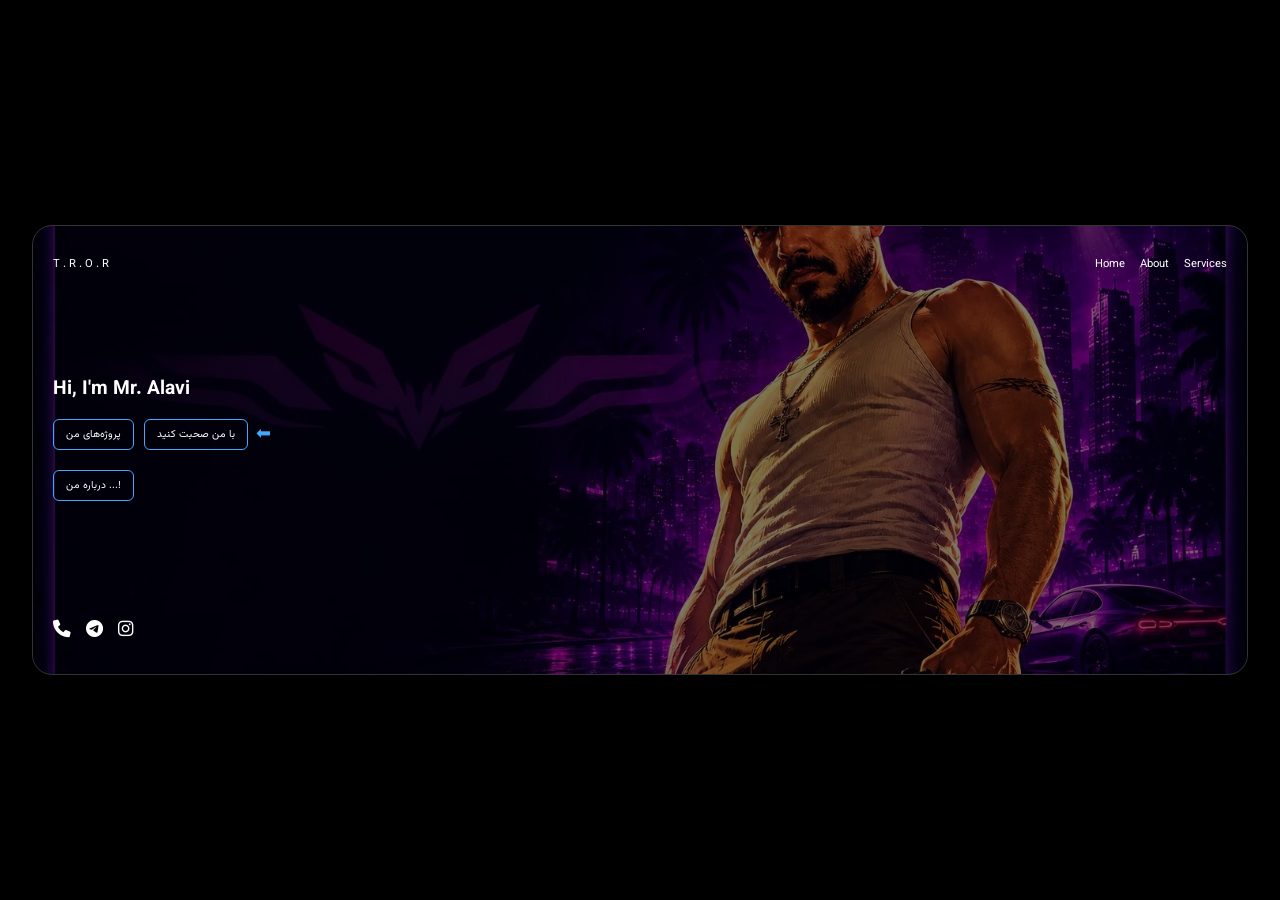
==== index.html @ 48e1be5a "Add files via upload" ====
<!DOCTYPE html>  
<html lang="fa" dir="ltr">  
<head>  
    <meta charset="UTF-8">  
    <meta name="viewport" content="width=device-width, initial-scale=1.0, maximum-scale=1.0, user-scalable=no">  
    
    <meta name="description" content="پورتفولیو شخصی T . R . O . R - طراحی و توسعه وب‌سایت‌های مدرن">
    <meta property="og:title" content="T . R . O . R | Personal Portfolio">
    <meta property="og:description" content="اینجا جایی است که ایده‌ها به واقعیت تبدیل می‌شوند.">
    <meta property="og:image" content="background.jpg"> 
    <meta property="og:type" content="website">

    <title>T . R . O . R Portfolio</title>  
    <link href="https://cdnjs.cloudflare.com/ajax/libs/font-awesome/6.0.0/css/all.min.css" rel="stylesheet">  
    <style>  
        @import url('https://fonts.googleapis.com/css2?family=Vazirmatn:wght@300;400;700&display=swap');  
        * { margin: 0; padding: 0; box-sizing: border-box; font-family: 'Vazirmatn', Arial, sans-serif; }  

    body {  
        background-color: #000;  
        display: flex;  
        justify-content: center;  
        align-items: center;  
        min-height: 100vh;  
        margin: 0;  
        direction: ltr;  
        text-align: left;
    }  

    .card {  
        width: 95vw;  
        min-height: 50vh; 
        height: auto; 
        background: url('background.jpg');  
        background-size: cover;  
        background-position: center;  
        border: 1px solid #333;  
        border-radius: 20px;  
        padding: 30px 20px;  
        color: #fff;  
        display: flex;  
        flex-direction: column;  
        justify-content: space-between;  
        position: relative;  
        overflow: hidden;
    }  

    .card::before {  
        content: "";  
        position: absolute;  
        top: 0; left: 0; width: 100%; height: 100%;  
        background: rgba(0, 0, 0, 0.5);   
        border-radius: 20px;  
    }  

    .header, .content, .socials { position: relative; z-index: 1; }  

    .header { display: flex; justify-content: space-between; font-size: 0.7rem; color: #fff; direction: ltr; }  
    .menu-items { display: flex; gap: 15px; }  
    .menu-items a { color: #fff; text-decoration: none; cursor: pointer; transition: 0.3s; }  
    .menu-items a:hover { color: #40a9ff; }  
      
    .content { width: 100%; max-width: 700px; text-align: left; margin-top: 20px; margin-bottom: 20px; } 
    h1 { font-size: 1.2rem; margin-bottom: 5px; direction: ltr; text-align: left;}  
    h2 { font-size: 0.8rem; color: #40a9ff; margin-bottom: 10px; direction: ltr; text-align: left;}  
    p { font-size: 0.7rem; line-height: 1.6; color: #eee; margin-bottom: 15px; text-align: left;}  

    .btn-group { display: flex; gap: 10px; justify-content: flex-start; align-items: center; flex-wrap: wrap; margin-bottom: 15px; }  
    
    .btn-unified {
        padding: 6px 12px; 
        border-radius: 6px;
        font-size: 0.65rem; 
        border: 1px solid #40a9ff;
        text-decoration: none;
        color: #fff;
        transition: all 0.3s ease;
        background: transparent;
        cursor: pointer;
        display: inline-flex;
        align-items: center;
        gap: 8px;
    }
    .btn-unified:hover {
        background: rgba(64, 169, 255, 0.1);
        box-shadow: 0 0 10px rgba(64, 169, 255, 0.4);
        border-color: #fff;
    }

    .talk-button-wrapper { display: flex; align-items: center; gap: 8px; }

    .animated-arrow {
        color: #40a9ff;
        font-size: 1.1rem;
        animation: bounceLeft 1.5s infinite;
    }

    @keyframes bounceLeft {
        0%, 100% { transform: translateX(0); opacity: 0.5; }
        50% { transform: translateX(-5px); opacity: 1; }
    }

    .socials { display: flex; gap: 15px; direction: ltr; justify-content: flex-start; }  
    .socials a { color: #fff; font-size: 1.1rem; transition: 0.3s; }  
    .socials a:hover { color: #40a9ff; }  
    </style>
</head>  
<body>  
<div class="card">  
    <div class="header">  
        <div>T . R . O . R</div>  
        <div class="menu-items">  
            <a href="#">Home</a>  
            <a href="About.html">About</a>  
            <a href="#">Services</a>  
        </div>  
    </div>  

    <div class="content">  
        <h1 id="titleTyping"></h1>
        <h2 id="subTyping"></h2>
        <p id="textTyping"></p>
        
        <div class="btn-group">
            <!-- ردیف اول -->
            <a href="Projects.html" class="btn-unified">پروژه‌های من</a>
            <div class="talk-button-wrapper">
                <a href="Mr-Alavi-Chat.html" class="btn-unified">با من صحبت کنید</a>
                <span class="animated-arrow">⬅</span>
            </div>
            
            <!-- عنصر اجبار به خط بعدی -->
            <div style="flex-basis: 100%; height: 0;"></div>
            
            <!-- ردیف دوم -->
            <a href="About.html" class="btn-unified">درباره من ...!</a>
        </div>
    </div>

    <div class="socials">  
        <a href="tel:+989914077393"><i class="fas fa-phone"></i></a>  
        <a href="https://t.me/Mr_alavi_x" target="_blank" rel="noopener noreferrer"><i class="fab fa-telegram"></i></a>  
        <a href="#"><i class="fab fa-instagram"></i></a>  
    </div>  
</div>  

<script>
const title = "Hi, I'm Mr. Alavi 👋";
const subtitle = "Without Fear. Without Limits!";
const paragraph = "به وب‌سایت رسمی من خوش آمدید.\nاینجا جایی است که ایده‌ها به واقعیت تبدیل می‌شوند .🌹";

function typeText(element, text, speed, callback) {
    let i = 0;
    function run() {
        if (i < text.length) {
            element.innerHTML += text[i] === "\n" ? "<br>" : text[i];
            i++;
            setTimeout(run, speed);
        } else if (callback) {
            callback();
        }
    }
    run();
}

window.addEventListener("load", function () {
    const titleEl = document.getElementById("titleTyping");
    const subEl = document.getElementById("subTyping");
    const textEl = document.getElementById("textTyping");

    if (sessionStorage.getItem("visited")) {
        titleEl.innerHTML = title;
        subEl.innerHTML = subtitle;
        textEl.innerHTML = paragraph.replace(/\n/g, "<br>");
    } else {
        typeText(titleEl, title, 80, function () {
            typeText(subEl, subtitle, 100, function () {
                typeText(textEl, paragraph, 70);
            });
        });
        sessionStorage.setItem("visited", "true");
    }
});
</script>
</body>  
    </html>
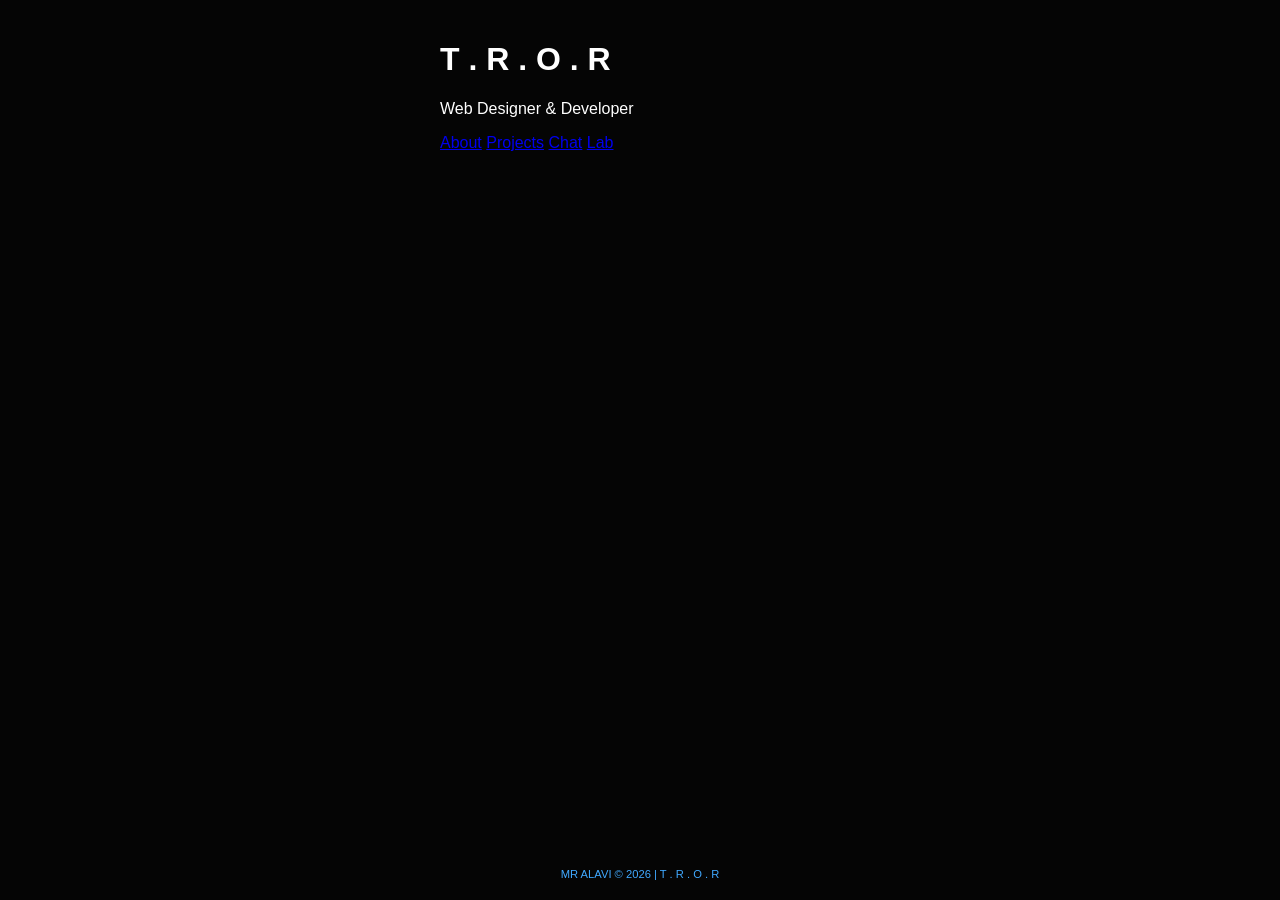
==== commit cf1a6b4f: "Update index.html" ====
--- a/index.html
+++ b/index.html
@@ -1,186 +1,40 @@
-<!DOCTYPE html>  
-<html lang="fa" dir="ltr">  
-<head>  
-    <meta charset="UTF-8">  
-    <meta name="viewport" content="width=device-width, initial-scale=1.0, maximum-scale=1.0, user-scalable=no">  
-    
-    <meta name="description" content="پورتفولیو شخصی T . R . O . R - طراحی و توسعه وب‌سایت‌های مدرن">
-    <meta property="og:title" content="T . R . O . R | Personal Portfolio">
-    <meta property="og:description" content="اینجا جایی است که ایده‌ها به واقعیت تبدیل می‌شوند.">
-    <meta property="og:image" content="background.jpg"> 
-    <meta property="og:type" content="website">
+<!DOCTYPE html>
+<html lang="fa" dir="ltr">
+<head>
+    <meta charset="UTF-8">
+    <meta name="viewport" content="width=device-width, initial-scale=1.0">
+    <title>T . R . O . R | Official Portfolio</title>
+    <!-- استایل‌های پایه شما -->
+    <link rel="stylesheet" href="style.css">
+    <!-- اتصال به پکیج ارتقا -->
+    <link rel="stylesheet" href="MRALAVI-EXTRA/extra.css">
+    <style>
+        /* تنظیمات خاص برای نمایش نرم و کامل */
+        body { margin: 0; background-color: #050505; color: #fff; font-family: Arial, Helvetica, sans-serif; display: flex; flex-direction: column; align-items: center; min-height: 100vh; }
+        .container { width: 100%; max-width: 400px; padding: 20px; text-align: left; }
+        .mralavi-footer { margin-top: auto; padding: 20px; text-align: center; font-size: 0.7rem; color: #40a9ff; }
+    </style>
+</head>
+<body>
 
-    <title>T . R . O . R Portfolio</title>  
-    <link href="https://cdnjs.cloudflare.com/ajax/libs/font-awesome/6.0.0/css/all.min.css" rel="stylesheet">  
-    <style>  
-        @import url('https://fonts.googleapis.com/css2?family=Vazirmatn:wght@300;400;700&display=swap');  
-        * { margin: 0; padding: 0; box-sizing: border-box; font-family: 'Vazirmatn', Arial, sans-serif; }  
-
-    body {  
-        background-color: #000;  
-        display: flex;  
-        justify-content: center;  
-        align-items: center;  
-        min-height: 100vh;  
-        margin: 0;  
-        direction: ltr;  
-        text-align: left;
-    }  
-
-    .card {  
-        width: 95vw;  
-        min-height: 50vh; 
-        height: auto; 
-        background: url('background.jpg');  
-        background-size: cover;  
-        background-position: center;  
-        border: 1px solid #333;  
-        border-radius: 20px;  
-        padding: 30px 20px;  
-        color: #fff;  
-        display: flex;  
-        flex-direction: column;  
-        justify-content: space-between;  
-        position: relative;  
-        overflow: hidden;
-    }  
-
-    .card::before {  
-        content: "";  
-        position: absolute;  
-        top: 0; left: 0; width: 100%; height: 100%;  
-        background: rgba(0, 0, 0, 0.5);   
-        border-radius: 20px;  
-    }  
-
-    .header, .content, .socials { position: relative; z-index: 1; }  
-
-    .header { display: flex; justify-content: space-between; font-size: 0.7rem; color: #fff; direction: ltr; }  
-    .menu-items { display: flex; gap: 15px; }  
-    .menu-items a { color: #fff; text-decoration: none; cursor: pointer; transition: 0.3s; }  
-    .menu-items a:hover { color: #40a9ff; }  
-      
-    .content { width: 100%; max-width: 700px; text-align: left; margin-top: 20px; margin-bottom: 20px; } 
-    h1 { font-size: 1.2rem; margin-bottom: 5px; direction: ltr; text-align: left;}  
-    h2 { font-size: 0.8rem; color: #40a9ff; margin-bottom: 10px; direction: ltr; text-align: left;}  
-    p { font-size: 0.7rem; line-height: 1.6; color: #eee; margin-bottom: 15px; text-align: left;}  
-
-    .btn-group { display: flex; gap: 10px; justify-content: flex-start; align-items: center; flex-wrap: wrap; margin-bottom: 15px; }  
-    
-    .btn-unified {
-        padding: 6px 12px; 
-        border-radius: 6px;
-        font-size: 0.65rem; 
-        border: 1px solid #40a9ff;
-        text-decoration: none;
-        color: #fff;
-        transition: all 0.3s ease;
-        background: transparent;
-        cursor: pointer;
-        display: inline-flex;
-        align-items: center;
-        gap: 8px;
-    }
-    .btn-unified:hover {
-        background: rgba(64, 169, 255, 0.1);
-        box-shadow: 0 0 10px rgba(64, 169, 255, 0.4);
-        border-color: #fff;
-    }
-
-    .talk-button-wrapper { display: flex; align-items: center; gap: 8px; }
-
-    .animated-arrow {
-        color: #40a9ff;
-        font-size: 1.1rem;
-        animation: bounceLeft 1.5s infinite;
-    }
-
-    @keyframes bounceLeft {
-        0%, 100% { transform: translateX(0); opacity: 0.5; }
-        50% { transform: translateX(-5px); opacity: 1; }
-    }
-
-    .socials { display: flex; gap: 15px; direction: ltr; justify-content: flex-start; }  
-    .socials a { color: #fff; font-size: 1.1rem; transition: 0.3s; }  
-    .socials a:hover { color: #40a9ff; }  
-    </style>
-</head>  
-<body>  
-<div class="card">  
-    <div class="header">  
-        <div>T . R . O . R</div>  
-        <div class="menu-items">  
-            <a href="#">Home</a>  
-            <a href="About.html">About</a>  
-            <a href="#">Services</a>  
-        </div>  
-    </div>  
-
-    <div class="content">  
-        <h1 id="titleTyping"></h1>
-        <h2 id="subTyping"></h2>
-        <p id="textTyping"></p>
+    <div class="container">
+        <!-- لوگو و عنوان -->
+        <h1>T . R . O . R</h1>
+        <p>Web Designer & Developer</p>
         
+        <!-- لیست صفحات که قبلاً داشتید -->
         <div class="btn-group">
-            <!-- ردیف اول -->
-            <a href="Projects.html" class="btn-unified">پروژه‌های من</a>
-            <div class="talk-button-wrapper">
-                <a href="Mr-Alavi-Chat.html" class="btn-unified">با من صحبت کنید</a>
-                <span class="animated-arrow">⬅</span>
-            </div>
-            
-            <!-- عنصر اجبار به خط بعدی -->
-            <div style="flex-basis: 100%; height: 0;"></div>
-            
-            <!-- ردیف دوم -->
-            <a href="About.html" class="btn-unified">درباره من ...!</a>
+            <a href="About.html" class="nav-btn">About</a>
+            <a href="Projects.html" class="nav-btn">Projects</a>
+            <a href="Mr-Alavi-Chat.html" class="nav-btn">Chat</a>
+            <a href="MRALAVI-EXTRA/Lab.html" class="nav-btn">Lab</a>
         </div>
     </div>
 
-    <div class="socials">  
-        <a href="tel:+989914077393"><i class="fas fa-phone"></i></a>  
-        <a href="https://t.me/Mr_alavi_x" target="_blank" rel="noopener noreferrer"><i class="fab fa-telegram"></i></a>  
-        <a href="#"><i class="fab fa-instagram"></i></a>  
-    </div>  
-</div>  
+    <!-- فوتر هویت برند -->
+    <div class="mralavi-footer">MR ALAVI © 2026 | T . R . O . R</div>
 
-<script>
-const title = "Hi, I'm Mr. Alavi 👋";
-const subtitle = "Without Fear. Without Limits!";
-const paragraph = "به وب‌سایت رسمی من خوش آمدید.\nاینجا جایی است که ایده‌ها به واقعیت تبدیل می‌شوند .🌹";
-
-function typeText(element, text, speed, callback) {
-    let i = 0;
-    function run() {
-        if (i < text.length) {
-            element.innerHTML += text[i] === "\n" ? "<br>" : text[i];
-            i++;
-            setTimeout(run, speed);
-        } else if (callback) {
-            callback();
-        }
-    }
-    run();
-}
-
-window.addEventListener("load", function () {
-    const titleEl = document.getElementById("titleTyping");
-    const subEl = document.getElementById("subTyping");
-    const textEl = document.getElementById("textTyping");
-
-    if (sessionStorage.getItem("visited")) {
-        titleEl.innerHTML = title;
-        subEl.innerHTML = subtitle;
-        textEl.innerHTML = paragraph.replace(/\n/g, "<br>");
-    } else {
-        typeText(titleEl, title, 80, function () {
-            typeText(subEl, subtitle, 100, function () {
-                typeText(textEl, paragraph, 70);
-            });
-        });
-        sessionStorage.setItem("visited", "true");
-    }
-});
-</script>
-</body>  
-    </html>
+    <!-- اسکریپت‌های پکیج ارتقا -->
+    <script src="MRALAVI-EXTRA/extra.js"></script>
+</body>
+</html>
--- a/MRALAVI-EXTRA/extra.css
+++ b/MRALAVI-EXTRA/extra.css
@@ -0,0 +1,2 @@
+.mralavi-notification { position: fixed; top: 20px; right: 20px; background: rgba(0, 0, 0, 0.9); border: 1px solid #40a9ff; color: #fff; padding: 15px; border-radius: 8px; z-index: 1000; font-size: 0.8rem; }
+.mralavi-footer { margin-top: 20px; text-align: center; font-size: 0.6rem; color: #555; }
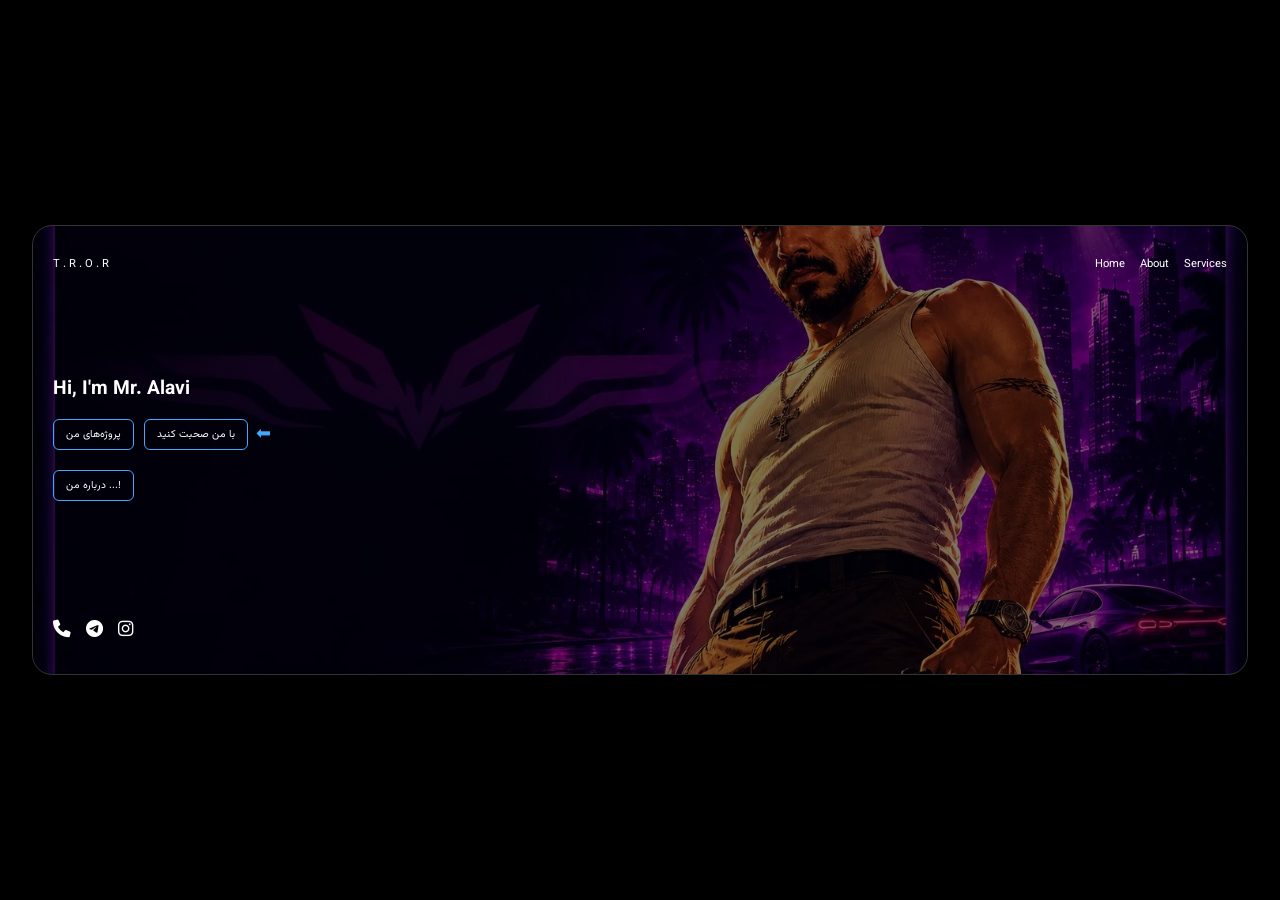
==== commit a34f6fdc: "Update index.html" ====
--- a/index.html
+++ b/index.html
@@ -1,40 +1,184 @@
-<!DOCTYPE html>
-<html lang="fa" dir="ltr">
-<head>
-    <meta charset="UTF-8">
-    <meta name="viewport" content="width=device-width, initial-scale=1.0">
-    <title>T . R . O . R | Official Portfolio</title>
-    <!-- استایل‌های پایه شما -->
-    <link rel="stylesheet" href="style.css">
-    <!-- اتصال به پکیج ارتقا -->
-    <link rel="stylesheet" href="MRALAVI-EXTRA/extra.css">
-    <style>
-        /* تنظیمات خاص برای نمایش نرم و کامل */
-        body { margin: 0; background-color: #050505; color: #fff; font-family: Arial, Helvetica, sans-serif; display: flex; flex-direction: column; align-items: center; min-height: 100vh; }
-        .container { width: 100%; max-width: 400px; padding: 20px; text-align: left; }
-        .mralavi-footer { margin-top: auto; padding: 20px; text-align: center; font-size: 0.7rem; color: #40a9ff; }
+<!DOCTYPE html>  
+<html lang="fa" dir="ltr">  
+<head>  
+    <meta charset="UTF-8">  
+    <meta name="viewport" content="width=device-width, initial-scale=1.0, maximum-scale=1.0, user-scalable=no">  
+    
+    <meta name="description" content="پورتفولیو شخصی T . R . O . R - طراحی و توسعه وب‌سایت‌های مدرن">
+    <meta property="og:title" content="T . R . O . R | Personal Portfolio">
+    <meta property="og:description" content="اینجا جایی است که ایده‌ها به واقعیت تبدیل می‌شوند.">
+    <meta property="og:image" content="background.jpg"> 
+    <meta property="og:type" content="website">
+
+    <title>T . R . O . R Portfolio</title>  
+    <link href="https://cdnjs.cloudflare.com/ajax/libs/font-awesome/6.0.0/css/all.min.css" rel="stylesheet">  
+    <style>  
+        @import url('https://fonts.googleapis.com/css2?family=Vazirmatn:wght@300;400;700&display=swap');  
+        * { margin: 0; padding: 0; box-sizing: border-box; font-family: 'Vazirmatn', Arial, sans-serif; }  
+
+    body {  
+        background-color: #000;  
+        display: flex;  
+        justify-content: center;  
+        align-items: center;  
+        min-height: 100vh;  
+        margin: 0;  
+        direction: ltr;  
+        text-align: left;
+    }  
+
+    .card {  
+        width: 95vw;  
+        min-height: 50vh; 
+        height: auto; 
+        background: url('background.jpg');  
+        background-size: cover;  
+        background-position: center;  
+        border: 1px solid #333;  
+        border-radius: 20px;  
+        padding: 30px 20px;  
+        color: #fff;  
+        display: flex;  
+        flex-direction: column;  
+        justify-content: space-between;  
+        position: relative;  
+        overflow: hidden;
+    }  
+
+    .card::before {  
+        content: "";  
+        position: absolute;  
+        top: 0; left: 0; width: 100%; height: 100%;  
+        background: rgba(0, 0, 0, 0.5);   
+        border-radius: 20px;  
+    }  
+
+    .header, .content, .socials { position: relative; z-index: 1; }  
+
+    .header { display: flex; justify-content: space-between; font-size: 0.7rem; color: #fff; direction: ltr; }  
+    .menu-items { display: flex; gap: 15px; }  
+    .menu-items a { color: #fff; text-decoration: none; cursor: pointer; transition: 0.3s; }  
+    .menu-items a:hover { color: #40a9ff; }  
+      
+    .content { width: 100%; max-width: 700px; text-align: left; margin-top: 20px; margin-bottom: 20px; } 
+    h1 { font-size: 1.2rem; margin-bottom: 5px; direction: ltr; text-align: left;}  
+    h2 { font-size: 0.8rem; color: #40a9ff; margin-bottom: 10px; direction: ltr; text-align: left;}  
+    p { font-size: 0.7rem; line-height: 1.6; color: #eee; margin-bottom: 15px; text-align: left;}  
+
+    .btn-group { display: flex; gap: 10px; justify-content: flex-start; align-items: center; flex-wrap: wrap; margin-bottom: 15px; }  
+    
+    .btn-unified {
+        padding: 6px 12px; 
+        border-radius: 6px;
+        font-size: 0.65rem; 
+        border: 1px solid #40a9ff;
+        text-decoration: none;
+        color: #fff;
+        transition: all 0.3s ease;
+        background: transparent;
+        cursor: pointer;
+        display: inline-flex;
+        align-items: center;
+        gap: 8px;
+    }
+    .btn-unified:hover {
+        background: rgba(64, 169, 255, 0.1);
+        box-shadow: 0 0 10px rgba(64, 169, 255, 0.4);
+        border-color: #fff;
+    }
+
+    .talk-button-wrapper { display: flex; align-items: center; gap: 8px; }
+
+    .animated-arrow {
+        color: #40a9ff;
+        font-size: 1.1rem;
+        animation: bounceLeft 1.5s infinite;
+    }
+
+    @keyframes bounceLeft {
+        0%, 100% { transform: translateX(0); opacity: 0.5; }
+        50% { transform: translateX(-5px); opacity: 1; }
+    }
+
+    .socials { display: flex; gap: 15px; direction: ltr; justify-content: flex-start; }  
+    .socials a { color: #fff; font-size: 1.1rem; transition: 0.3s; }  
+    .socials a:hover { color: #40a9ff; }  
     </style>
-</head>
-<body>
+</head>  
+<body>  
+<div class="card">  
+    <div class="header">  
+        <div>T . R . O . R</div>  
+        <div class="menu-items">  
+            <a href="#">Home</a>  
+            <a href="About.html">About</a>  
+            <a href="#">Services</a>  
+        </div>  
+    </div>  
 
-    <div class="container">
-        <!-- لوگو و عنوان -->
-        <h1>T . R . O . R</h1>
-        <p>Web Designer & Developer</p>
+    <div class="content">  
+        <h1 id="titleTyping"></h1>
+        <h2 id="subTyping"></h2>
+        <p id="textTyping"></p>
         
-        <!-- لیست صفحات که قبلاً داشتید -->
         <div class="btn-group">
-            <a href="About.html" class="nav-btn">About</a>
-            <a href="Projects.html" class="nav-btn">Projects</a>
-            <a href="Mr-Alavi-Chat.html" class="nav-btn">Chat</a>
-            <a href="MRALAVI-EXTRA/Lab.html" class="nav-btn">Lab</a>
+            <a href="Projects.html" class="btn-unified">پروژه‌های من</a>
+            <div class="talk-button-wrapper">
+                <a href="Mr-Alavi-Chat.html" class="btn-unified">با من صحبت کنید</a>
+                <span class="animated-arrow">⬅</span>
+            </div>
+            <div style="flex-basis: 100%; height: 0;"></div>
+            <a href="About.html" class="btn-unified">درباره من ...!</a>
         </div>
     </div>
 
-    <!-- فوتر هویت برند -->
-    <div class="mralavi-footer">MR ALAVI © 2026 | T . R . O . R</div>
+    <div class="socials">  
+        <a href="tel:+989914077393"><i class="fas fa-phone"></i></a>  
+        <a href="https://t.me/Mr_alavi_x" target="_blank" rel="noopener noreferrer"><i class="fab fa-telegram"></i></a>  
+        <a href="#"><i class="fab fa-instagram"></i></a>  
+    </div>  
+</div>  
 
-    <!-- اسکریپت‌های پکیج ارتقا -->
-    <script src="MRALAVI-EXTRA/extra.js"></script>
-</body>
+<script>
+const title = "Hi, I'm Mr. Alavi 👋";
+const subtitle = "Without Fear. Without Limits!";
+const paragraph = "به وب‌سایت رسمی من خوش آمدید.\nاینجا جایی است که ایده‌ها به واقعیت تبدیل می‌شوند .🌹";
+
+function typeText(element, text, speed, callback) {
+    let i = 0;
+    element.innerHTML = ""; 
+    function run() {
+        if (i < text.length) {
+            element.innerHTML += text[i] === "\n" ? "<br>" : text[i];
+            i++;
+            setTimeout(run, speed);
+        } else if (callback) {
+            callback();
+        }
+    }
+    run();
+}
+
+document.addEventListener("DOMContentLoaded", function () {
+    const titleEl = document.getElementById("titleTyping");
+    const subEl = document.getElementById("subTyping");
+    const textEl = document.getElementById("textTyping");
+
+    if (sessionStorage.getItem("visited")) {
+        titleEl.innerHTML = title;
+        subEl.innerHTML = subtitle;
+        textEl.innerHTML = paragraph.replace(/\n/g, "<br>");
+    } else {
+        typeText(titleEl, title, 80, function () {
+            typeText(subEl, subtitle, 100, function () {
+                typeText(textEl, paragraph, 70);
+            });
+        });
+        sessionStorage.setItem("visited", "true");
+    }
+});
+</script>
+<!-- اتصال به سیستم جانبی -->
+<script src="MRALAVI-EXTRA/extra.js"></script>
+</body>  
 </html>
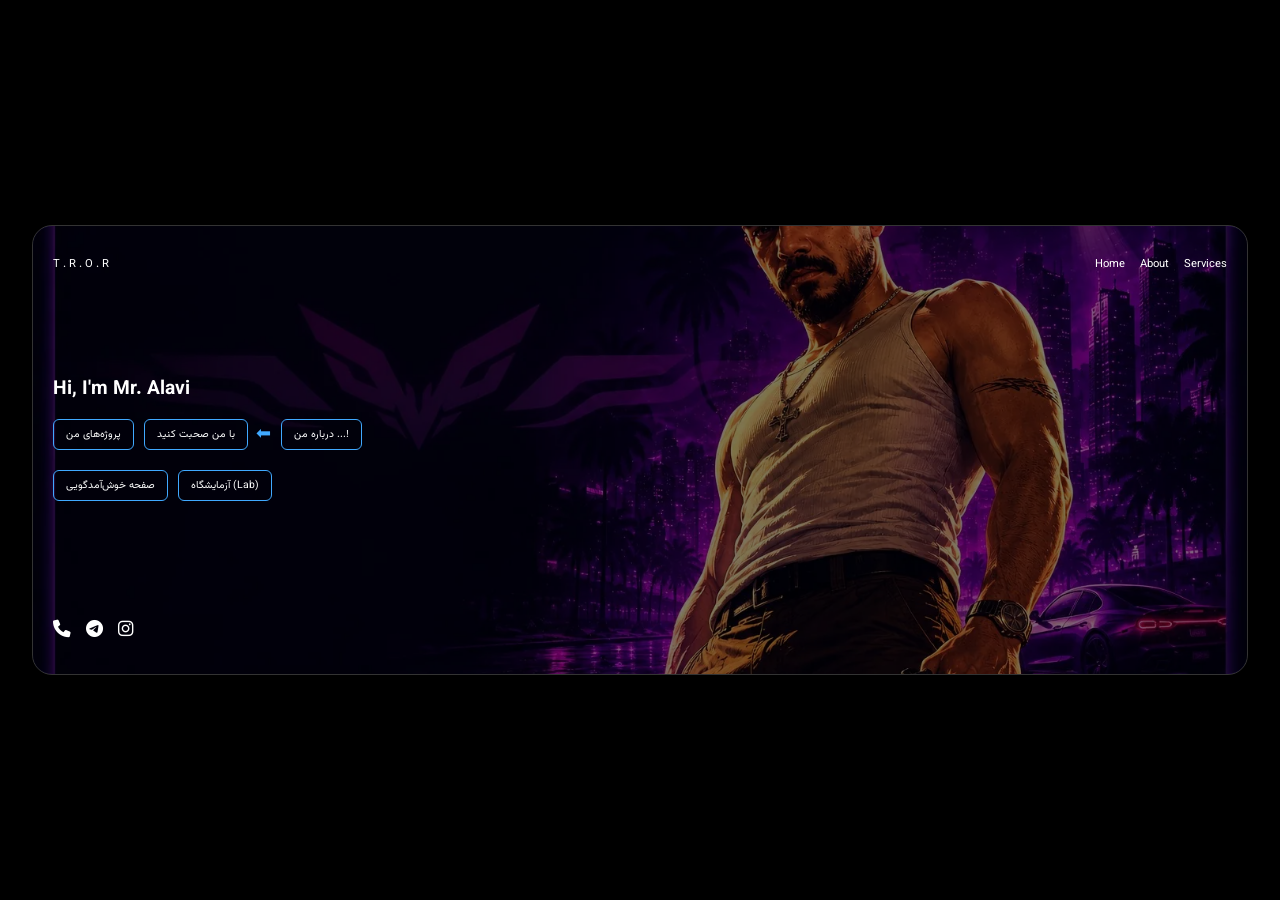
==== commit 4906ffd4: "Update index.html" ====
--- a/index.html
+++ b/index.html
@@ -127,8 +127,12 @@
                 <a href="Mr-Alavi-Chat.html" class="btn-unified">با من صحبت کنید</a>
                 <span class="animated-arrow">⬅</span>
             </div>
+            <a href="About.html" class="btn-unified">درباره من ...!</a>
+            
             <div style="flex-basis: 100%; height: 0;"></div>
-            <a href="About.html" class="btn-unified">درباره من ...!</a>
+            
+            <a href="Welcome.html" class="btn-unified">صفحه خوش‌آمدگویی</a>
+            <a href="MRALAVI-EXTRA/Lab.html" class="btn-unified">آزمایشگاه (Lab)</a>
         </div>
     </div>
 
@@ -178,7 +182,6 @@
     }
 });
 </script>
-<!-- اتصال به سیستم جانبی -->
 <script src="MRALAVI-EXTRA/extra.js"></script>
 </body>  
 </html>
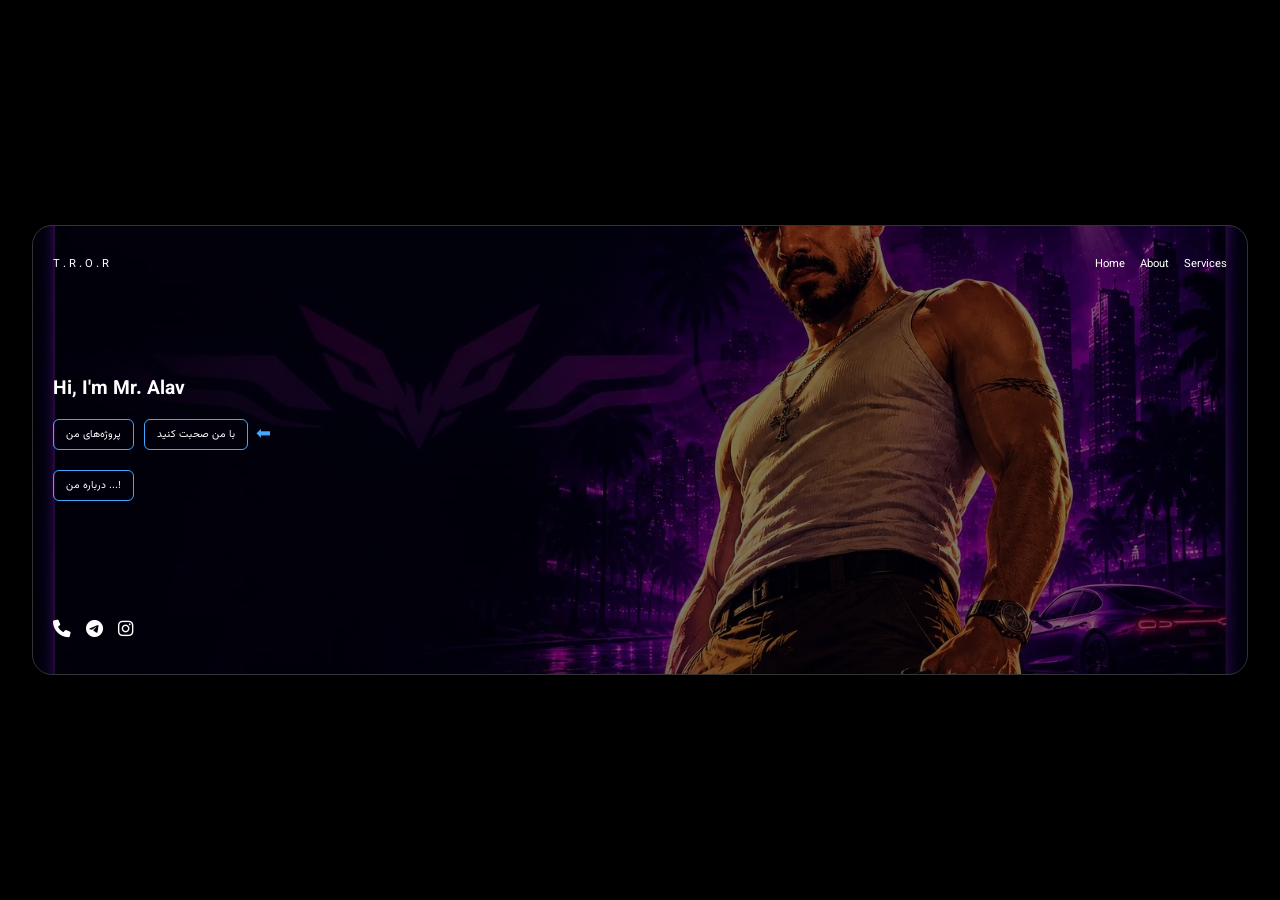
==== commit c8bd1966: "Add files via upload" ====
--- a/index.html
+++ b/index.html
@@ -127,12 +127,8 @@
                 <a href="Mr-Alavi-Chat.html" class="btn-unified">با من صحبت کنید</a>
                 <span class="animated-arrow">⬅</span>
             </div>
+            <div style="flex-basis: 100%; height: 0;"></div>
             <a href="About.html" class="btn-unified">درباره من ...!</a>
-            
-            <div style="flex-basis: 100%; height: 0;"></div>
-            
-            <a href="Welcome.html" class="btn-unified">صفحه خوش‌آمدگویی</a>
-            <a href="MRALAVI-EXTRA/Lab.html" class="btn-unified">آزمایشگاه (Lab)</a>
         </div>
     </div>
 
@@ -182,6 +178,5 @@
     }
 });
 </script>
-<script src="MRALAVI-EXTRA/extra.js"></script>
 </body>  
 </html>
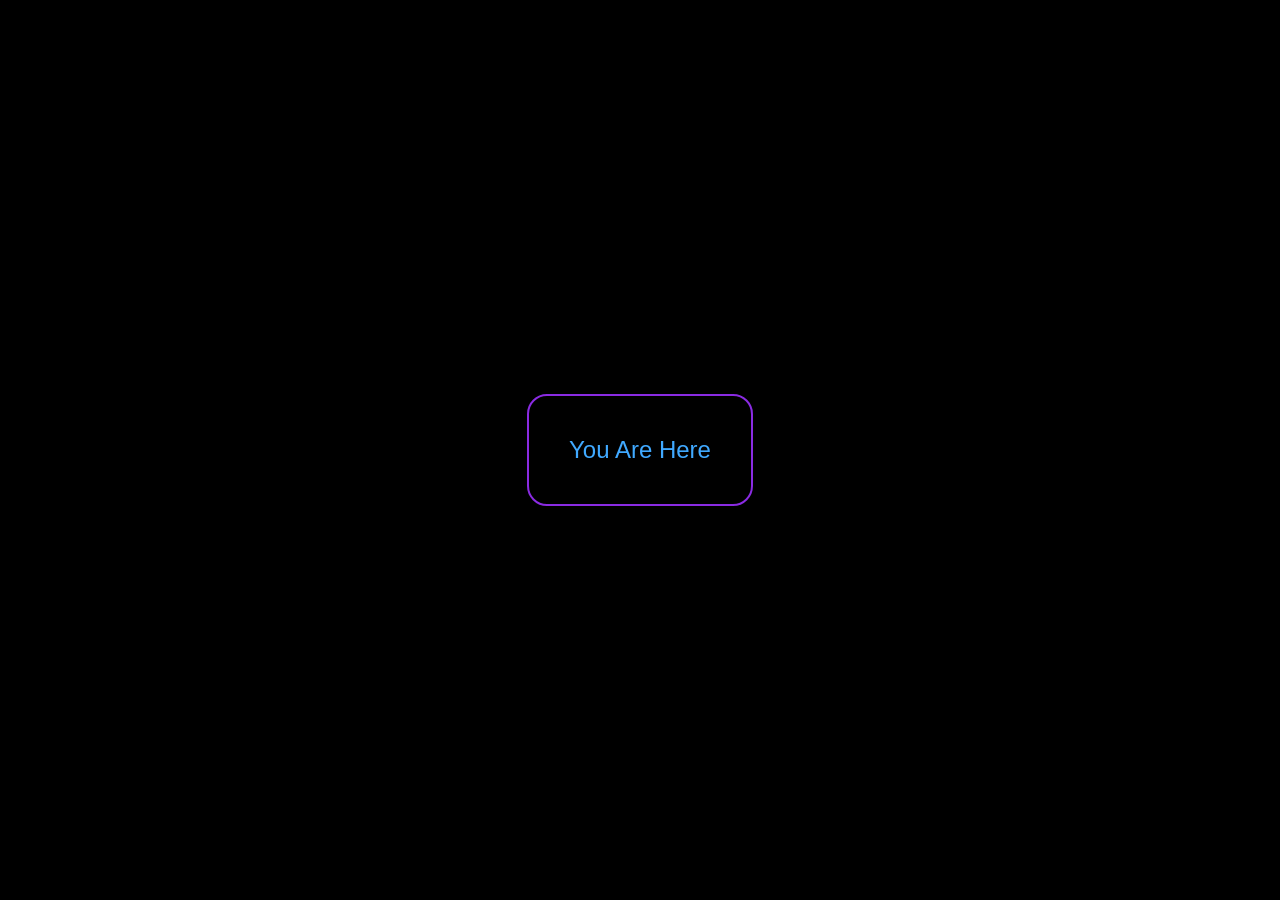
==== commit ba8aa0c3: "Update index.html" ====
--- a/index.html
+++ b/index.html
@@ -1,182 +1,37 @@
-<!DOCTYPE html>  
-<html lang="fa" dir="ltr">  
-<head>  
-    <meta charset="UTF-8">  
-    <meta name="viewport" content="width=device-width, initial-scale=1.0, maximum-scale=1.0, user-scalable=no">  
-    
-    <meta name="description" content="پورتفولیو شخصی T . R . O . R - طراحی و توسعه وب‌سایت‌های مدرن">
-    <meta property="og:title" content="T . R . O . R | Personal Portfolio">
-    <meta property="og:description" content="اینجا جایی است که ایده‌ها به واقعیت تبدیل می‌شوند.">
-    <meta property="og:image" content="background.jpg"> 
-    <meta property="og:type" content="website">
-
-    <title>T . R . O . R Portfolio</title>  
-    <link href="https://cdnjs.cloudflare.com/ajax/libs/font-awesome/6.0.0/css/all.min.css" rel="stylesheet">  
-    <style>  
-        @import url('https://fonts.googleapis.com/css2?family=Vazirmatn:wght@300;400;700&display=swap');  
-        * { margin: 0; padding: 0; box-sizing: border-box; font-family: 'Vazirmatn', Arial, sans-serif; }  
-
-    body {  
-        background-color: #000;  
-        display: flex;  
-        justify-content: center;  
-        align-items: center;  
-        min-height: 100vh;  
-        margin: 0;  
-        direction: ltr;  
-        text-align: left;
-    }  
-
-    .card {  
-        width: 95vw;  
-        min-height: 50vh; 
-        height: auto; 
-        background: url('background.jpg');  
-        background-size: cover;  
-        background-position: center;  
-        border: 1px solid #333;  
-        border-radius: 20px;  
-        padding: 30px 20px;  
-        color: #fff;  
-        display: flex;  
-        flex-direction: column;  
-        justify-content: space-between;  
-        position: relative;  
-        overflow: hidden;
-    }  
-
-    .card::before {  
-        content: "";  
-        position: absolute;  
-        top: 0; left: 0; width: 100%; height: 100%;  
-        background: rgba(0, 0, 0, 0.5);   
-        border-radius: 20px;  
-    }  
-
-    .header, .content, .socials { position: relative; z-index: 1; }  
-
-    .header { display: flex; justify-content: space-between; font-size: 0.7rem; color: #fff; direction: ltr; }  
-    .menu-items { display: flex; gap: 15px; }  
-    .menu-items a { color: #fff; text-decoration: none; cursor: pointer; transition: 0.3s; }  
-    .menu-items a:hover { color: #40a9ff; }  
-      
-    .content { width: 100%; max-width: 700px; text-align: left; margin-top: 20px; margin-bottom: 20px; } 
-    h1 { font-size: 1.2rem; margin-bottom: 5px; direction: ltr; text-align: left;}  
-    h2 { font-size: 0.8rem; color: #40a9ff; margin-bottom: 10px; direction: ltr; text-align: left;}  
-    p { font-size: 0.7rem; line-height: 1.6; color: #eee; margin-bottom: 15px; text-align: left;}  
-
-    .btn-group { display: flex; gap: 10px; justify-content: flex-start; align-items: center; flex-wrap: wrap; margin-bottom: 15px; }  
-    
-    .btn-unified {
-        padding: 6px 12px; 
-        border-radius: 6px;
-        font-size: 0.65rem; 
-        border: 1px solid #40a9ff;
-        text-decoration: none;
-        color: #fff;
-        transition: all 0.3s ease;
-        background: transparent;
-        cursor: pointer;
-        display: inline-flex;
-        align-items: center;
-        gap: 8px;
-    }
-    .btn-unified:hover {
-        background: rgba(64, 169, 255, 0.1);
-        box-shadow: 0 0 10px rgba(64, 169, 255, 0.4);
-        border-color: #fff;
-    }
-
-    .talk-button-wrapper { display: flex; align-items: center; gap: 8px; }
-
-    .animated-arrow {
-        color: #40a9ff;
-        font-size: 1.1rem;
-        animation: bounceLeft 1.5s infinite;
-    }
-
-    @keyframes bounceLeft {
-        0%, 100% { transform: translateX(0); opacity: 0.5; }
-        50% { transform: translateX(-5px); opacity: 1; }
-    }
-
-    .socials { display: flex; gap: 15px; direction: ltr; justify-content: flex-start; }  
-    .socials a { color: #fff; font-size: 1.1rem; transition: 0.3s; }  
-    .socials a:hover { color: #40a9ff; }  
+<!DOCTYPE html>
+<html lang="en">
+<head>
+    <meta charset="UTF-8">
+    <meta name="viewport" content="width=device-width, initial-scale=1.0">
+    <title>Welcome | T . R . O . R</title>
+    <style>
+        body { background: #000; display: flex; justify-content: center; align-items: center; height: 100vh; margin: 0; transition: opacity 1.5s ease; }
+        .container { border: 2px solid #8a2be2; padding: 40px; border-radius: 20px; text-align: center; }
+        #text-1, #text-2 { color: #40a9ff; font-family: sans-serif; font-size: 1.5rem; display: block; }
     </style>
-</head>  
-<body>  
-<div class="card">  
-    <div class="header">  
-        <div>T . R . O . R</div>  
-        <div class="menu-items">  
-            <a href="#">Home</a>  
-            <a href="About.html">About</a>  
-            <a href="#">Services</a>  
-        </div>  
-    </div>  
-
-    <div class="content">  
-        <h1 id="titleTyping"></h1>
-        <h2 id="subTyping"></h2>
-        <p id="textTyping"></p>
-        
-        <div class="btn-group">
-            <a href="Projects.html" class="btn-unified">پروژه‌های من</a>
-            <div class="talk-button-wrapper">
-                <a href="Mr-Alavi-Chat.html" class="btn-unified">با من صحبت کنید</a>
-                <span class="animated-arrow">⬅</span>
-            </div>
-            <div style="flex-basis: 100%; height: 0;"></div>
-            <a href="About.html" class="btn-unified">درباره من ...!</a>
-        </div>
+</head>
+<body>
+    <div class="container">
+        <span id="text-1"></span>
+        <span id="text-2"></span>
     </div>
-
-    <div class="socials">  
-        <a href="tel:+989914077393"><i class="fas fa-phone"></i></a>  
-        <a href="https://t.me/Mr_alavi_x" target="_blank" rel="noopener noreferrer"><i class="fab fa-telegram"></i></a>  
-        <a href="#"><i class="fab fa-instagram"></i></a>  
-    </div>  
-</div>  
-
-<script>
-const title = "Hi, I'm Mr. Alavi 👋";
-const subtitle = "Without Fear. Without Limits!";
-const paragraph = "به وب‌سایت رسمی من خوش آمدید.\nاینجا جایی است که ایده‌ها به واقعیت تبدیل می‌شوند .🌹";
-
-function typeText(element, text, speed, callback) {
-    let i = 0;
-    element.innerHTML = ""; 
-    function run() {
-        if (i < text.length) {
-            element.innerHTML += text[i] === "\n" ? "<br>" : text[i];
-            i++;
-            setTimeout(run, speed);
-        } else if (callback) {
-            callback();
+    <script>
+        const t1 = "You Are Here.";
+        const t2 = "The Official Website of Hossein Alavi.";
+        function type(id, text, speed, cb) {
+            let i = 0;
+            const el = document.getElementById(id);
+            const run = () => {
+                if (i < text.length) { el.innerHTML += text[i++]; setTimeout(run, speed); }
+                else if (cb) cb();
+            };
+            run();
         }
-    }
-    run();
-}
-
-document.addEventListener("DOMContentLoaded", function () {
-    const titleEl = document.getElementById("titleTyping");
-    const subEl = document.getElementById("subTyping");
-    const textEl = document.getElementById("textTyping");
-
-    if (sessionStorage.getItem("visited")) {
-        titleEl.innerHTML = title;
-        subEl.innerHTML = subtitle;
-        textEl.innerHTML = paragraph.replace(/\n/g, "<br>");
-    } else {
-        typeText(titleEl, title, 80, function () {
-            typeText(subEl, subtitle, 100, function () {
-                typeText(textEl, paragraph, 70);
-            });
-        });
-        sessionStorage.setItem("visited", "true");
-    }
-});
-</script>
-</body>  
+        window.onload = () => {
+            type("text-1", t1, 100, () => type("text-2", t2, 50, () => {
+                setTimeout(() => { document.body.style.opacity = "0"; setTimeout(() => window.location.href = "home.html", 1500); }, 2000);
+            }));
+        };
+    </script>
+</body>
 </html>
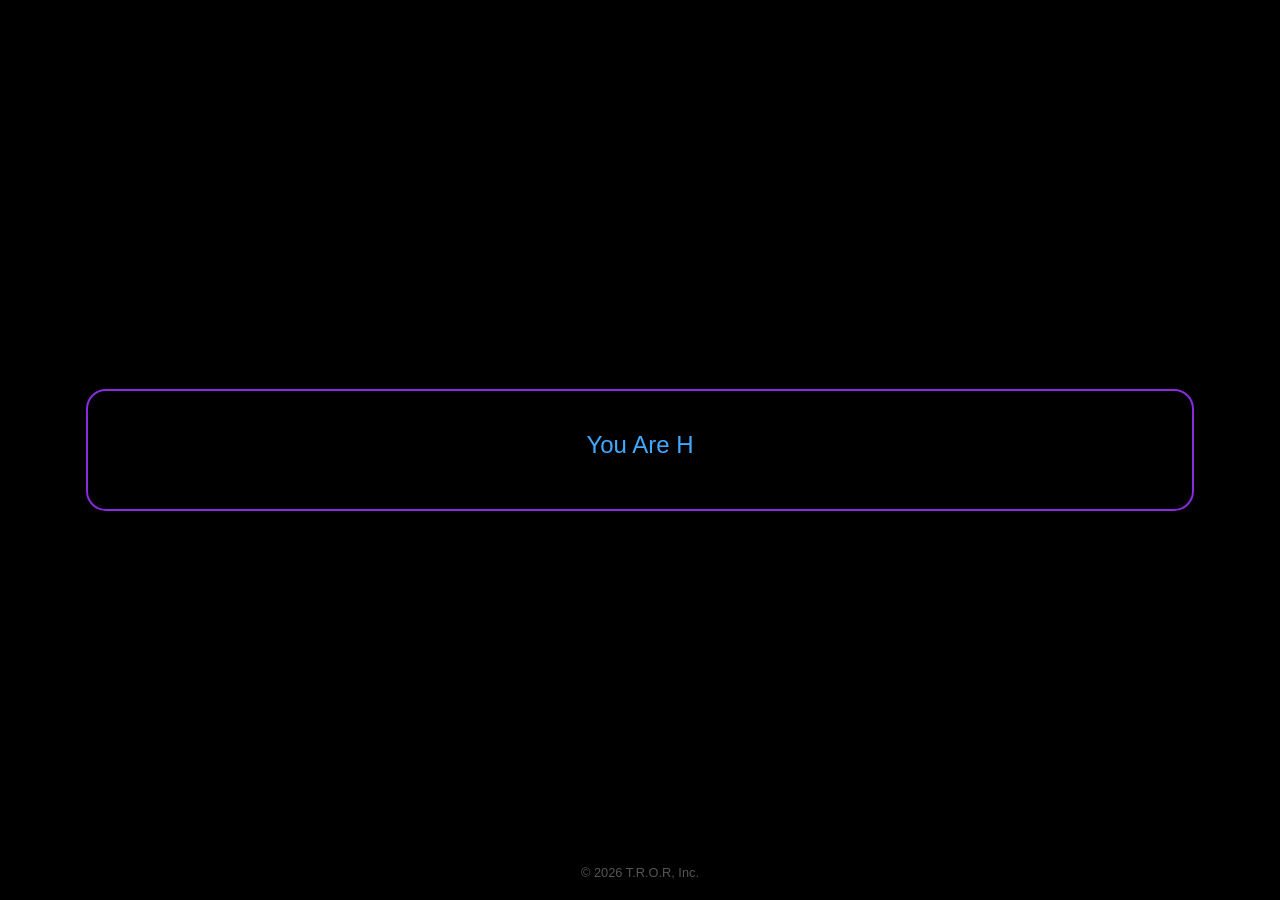
==== commit 013ddc00: "Update index.html" ====
--- a/index.html
+++ b/index.html
@@ -2,22 +2,30 @@
 <html lang="en">
 <head>
     <meta charset="UTF-8">
+    <!-- جلوگیری از ترجمه خودکار توسط مرورگر -->
+    <meta name="google" content="notranslate">
     <meta name="viewport" content="width=device-width, initial-scale=1.0">
     <title>Welcome | T . R . O . R</title>
     <style>
-        body { background: #000; display: flex; justify-content: center; align-items: center; height: 100vh; margin: 0; transition: opacity 1.5s ease; }
-        .container { border: 2px solid #8a2be2; padding: 40px; border-radius: 20px; text-align: center; }
-        #text-1, #text-2 { color: #40a9ff; font-family: sans-serif; font-size: 1.5rem; display: block; }
+        body { background: #000; display: flex; flex-direction: column; justify-content: center; align-items: center; height: 100vh; margin: 0; transition: opacity 1.5s ease; color: #fff; font-family: sans-serif; }
+        .container { border: 2px solid #8a2be2; padding: 40px; border-radius: 20px; text-align: center; width: 80%; }
+        #text-1 { color: #40a9ff; font-size: 1.5rem; display: block; margin-bottom: 10px; }
+        #text-2 { color: #ffffff; font-size: 1.5rem; display: block; }
+        .footer { position: absolute; bottom: 20px; font-size: 0.8rem; color: #555; }
     </style>
 </head>
-<body>
+<body class="notranslate">
     <div class="container">
         <span id="text-1"></span>
         <span id="text-2"></span>
     </div>
+    <div class="footer">© 2026 T.R.O.R, Inc.</div>
+
     <script>
+        // سرعت تایپ کمتر شد (اعداد بزرگتر یعنی سرعت کمتر)
         const t1 = "You Are Here.";
         const t2 = "The Official Website of Hossein Alavi.";
+        
         function type(id, text, speed, cb) {
             let i = 0;
             const el = document.getElementById(id);
@@ -28,8 +36,8 @@
             run();
         }
         window.onload = () => {
-            type("text-1", t1, 100, () => type("text-2", t2, 50, () => {
-                setTimeout(() => { document.body.style.opacity = "0"; setTimeout(() => window.location.href = "home.html", 1500); }, 2000);
+            type("text-1", t1, 150, () => type("text-2", t2, 100, () => {
+                setTimeout(() => { document.body.style.opacity = "0"; setTimeout(() => window.location.href = "home.html", 2000); }, 3000);
             }));
         };
     </script>
